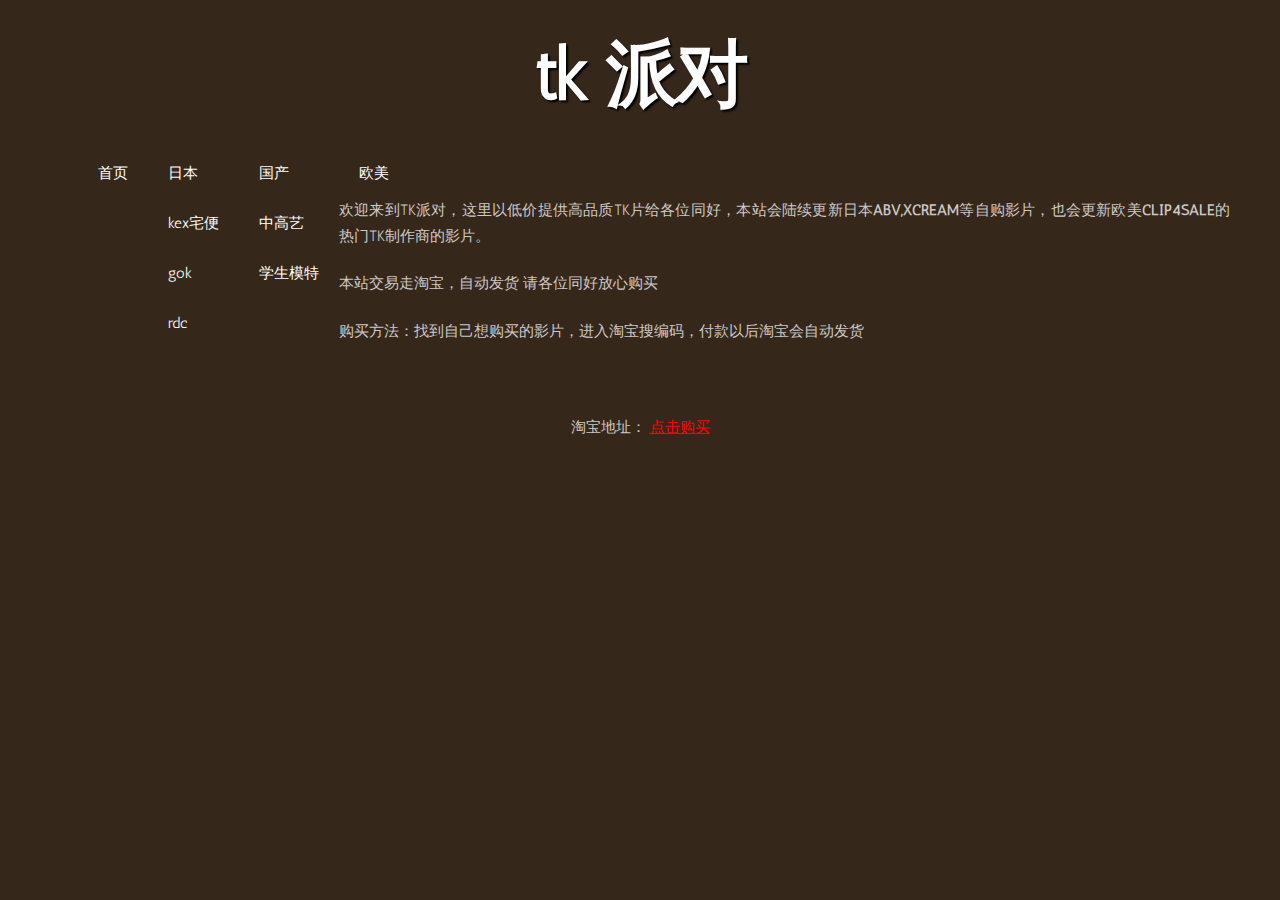
==== index.html @ 1cead256 "Add files via upload" ====
<!DOCTYPE html PUBLIC "-//W3C//DTD XHTML 1.0 Strict//EN" "http://www.w3.org/TR/xhtml1/DTD/xhtml1-strict.dtd">
<!--
	Folio by FWT
	www.freewebsitetemplat.es
	Photos by Fotogrph http://fotogrph.com/
	Released under the Creative Commons Attribution 3.0 License.
-->
<html xmlns="http://www.w3.org/1999/xhtml">
	<head>
		<meta http-equiv="content-type" content="text/html; charset=utf-8" />
		<meta name="description" content="" />
		<meta name="keywords" content="" />
		<title>TK Party</title>
		<link href="http://fonts.googleapis.com/css?family=Antic" rel="stylesheet" type="text/css" />
		<link rel="stylesheet" type="text/css" href="style.css" />
		
		<script type="text/javascript" src="js/jquery-1.7.1.min.js"></script>
		<script type="text/javascript" src="js/jquery.dropotron-1.0.js"></script>	
		<script type="text/javascript" src="js/jquery.slidertron-1.0.js"></script>
		<script type="text/javascript" src="js/jquery.poptrox-1.0.js"></script>
		
	</head>
	<body>
		<div id="outer">
		
			<div id="logo">
				<h1><a href="index.html">TK 派对 </a></h1>
			</div>
		
				
			<ul id="nav">
                
                <li> <a href = index.html>首页</a></li> 
				<li class="first active">
					<a href="index.html">日本</a>
                    <ul>
                        <li><a href = "japan/kex.html">kex宅便</a></li>
                         <li><a href = "japan/gok.html">gok</a></li>
                        <li><a href = "japan/rdc.html">rdc</a></li>
                    </ul>
                    
				</li>
				
				<li class="first active">
					<a href="index.html">国产</a>
                    <ul>
                        <li><a href = "high.html">中高艺</a></li>
                        <li><a href ="student.html">学生模特</a></li>
                    </ul>
			    </li>
                
                <li class="first active">
					<a href="index.html">欧美</a>
			    </li>
			</ul>


		<!-- ****************************************************************************************************************** -->

	
			
	
		<!-- ****************************************************************************************************************** -->			
            
            
            <p>欢迎来到TK派对，这里以低价提供高品质TK片给各位同好，本站会陆续更新日本<b>ABV,XCREAM</b>等自购影片，也会更新欧美<b>CLIP4SALE</b>的热门TK制作商的影片。</p>
            <p>本站交易走淘宝，自动发货 请各位同好放心购买</p>
            
            <p>购买方法：找到自己想购买的影片，进入淘宝搜编码，付款以后淘宝会自动发货</p>
				
           
			
		
		</div>
		<div id="copyright">
            淘宝地址： <a href="https://shop128330044.taobao.com/search.htm?spm=a1z10.1-c.w5002-11881127483.1.jpBBTn&search=y">点击购买</a>
		</div>
		
		<script type="text/javascript">
			$('#nav').dropotron();
		</script>	
		
			<script type="text/javascript">
				$('.gallery').poptrox({
					overlayColor: '#222222',
					overlayOpacity: 0.75,
					popupCloserText: 'Close',
					usePopupCaption: true,
					usePopupDefaultStyling: false
				});
			</script>

	</body>
</html>
---- style.css ----
/*
	Folio by FWT
	www.freewebsitetemplat.es
	Photos by Fotogrph http://fotogrph.com/
	Released under the Creative Commons Attribution 3.0 License.
*/

* {
	margin: 0;
	padding: 0;
}

a {
	text-decoration: underline;
	color: #53B4FD;
}

a:hover {
	text-decoration: none;
}

body {
	font-size: 11pt;
	line-height: 1.75em;
	background: #36271B url(images/bg.jpg);
	color: #CDC9C6;
	text-align: justify;
}

body,input {
	font-family: Antic, sans-serif;
}

br.clear {
	clear: both;
}

form {
	margin: 0;
	padding: 0;
}

h1,h2,h3,h4 {
	text-transform: lowercase;
}

h2 {
	font-size: 2.25em;
}

h2,h3,h4 {
	margin-bottom: 1em;
	font-family: Antic, sans-serif;
	color: #FFF;
}

h3 {
	font-size: 1.75em;
}

h4 {
	font-size: 1.5em;
}

img.left {
	float: left;
	margin: 8px 20px 20px 0;
}

img.top {
	margin: 8px 0 20px 0;
}

p {
	margin-bottom: 1.5em;
}

ul {
	margin-bottom: 1.5em;
	list-style: none;
}

ul h4 {
	margin-bottom: 0.35em;
}

#outer {
	margin: 0 auto;
	width: 1180px;
}

#banner {
	position: relative;
	padding: 0;
	height: 350px;
	width: 1180px;
	margin: 0;
	background: #000;
}

/* /////////////////////////////////////////////////////////////////////////// 
// Logo
/////////////////////////////////////////////////////////////////////////// */

	#logo {

		line-height: 68px;
		margin: 40px 0 0 0;
		
	}

	#logo a {
		text-decoration: none;
		color: #FFF;
	}

	#logo h1 {
		font-size: 5em;
		letter-spacing: -3px;
		text-shadow: 2px 2px 2px #000;
		font-family: Antic, sans-serif;
		text-align: center;
	}
	
/* /////////////////////////////////////////////////////////////////////////// 
// Nav
/////////////////////////////////////////////////////////////////////////// */

	#nav {
		padding: 0 28px;
		width: 1124px;
		height: 50px;
		line-height: 50px;
		margin: 40px 0 0 0;
		background: url(images/linkbg.jpg);
		font-family: Antic, sans-serif;
		list-style: none;
		border-radius: 10px 10px 0 0;
	}
			
			#nav > li
			{
				float: left;
				padding: 0;
				margin: 0;
			}

			#nav > li.active
			{
				background: url(images/linkbg2.jpg);
				color: #fff;
			}
			
			#nav > li a {
				color: #FFF;
				text-decoration: none;
				padding: 0 20px;
			}
			
			.dropotron li.opener
			{

			}
			
			.dropotron li.opener a 
			{
				background: url(images/arrow.png) no-repeat right center;
			}

			.dropotron li.opener li a 
			{
				background: none;
			}
			
			.dropotron
			{
				width: 180px;
				padding: 0px;
				color: #fff;
				list-style: none;
			}

			.dropotron a
			{
				padding: 0 20px;
				line-height: 50px;
				color: #FFF;
				text-decoration: none;
			}

			.dropotron li
			{
				padding: 0;
				margin: 0;
				background: url(images/linkbg2.jpg) repeat-x top left;
			}
			
			.dropotron li:hover, .dropotron li.active
			{
				background: url(images/linkbg.jpg) repeat-x top left;
			}	
	
	
		
#copyright {
	margin: 0 0 16px 0;
	padding: 48px 0 76px 0;
	text-align: center;
}

#copyright a {
	color: red;
}

/* /////////////////////////////////////////////////////////////////////////// 
// Gallery
/////////////////////////////////////////////////////////////////////////// */

	.gallery {
		list-style: none;
		margin: 0;
		padding: 0;
	}
	
	.gallery li {
		width: 260px;
		float: left;
		padding:17px;
		position: relative;
	}
	
	.gallery h3 {
		position: absolute;
		top: 190px;
		background: url(images/linkbg.jpg) repeat-x top left;
		padding: 5px;
		opacity: 0.85;
		width: 250px;
		text-align: center;
		border-radius: 0 0 10px 10px;
	}
	
	.gallery img {
		border-radius: 10px;
	}
	


.poptrox-popup
{
	background: #111111;
	border-radius: 8px;
	padding: 20px 20px 60px 20px;
	color: #aaaaaa;
}

	.poptrox-popup .closer
	{
		position: absolute;
		width: 80px;
		height: 30px;
		bottom: 15px;
		right: 20px;
		background: url(images/linkbg.jpg) repeat-x top left;
		color: #ffffff;
		text-align: center;
		text-decoration: none;
		outline: 0;
		border-radius: 8px;
		line-height: 30px;
		text-shadow: 0 1px 1px #003A6C;
	}

	.poptrox-popup .closer:hover
	{
		background: #2094E6;
	}

	.poptrox-popup .caption
	{
		position: absolute;
		bottom: 0;
		left: 0;
		height: 60px;
		line-height: 60px;
		padding: 0 20px 0 20px;
	}

#tao
{
    margin-left:1150px;
    position:fixed;
    
}

/* /////////////////////////////////////////////////////////////////////////// 
// Slider
/////////////////////////////////////////////////////////////////////////// */



/* CSS 代码 */ 
DIV.digg { 
PADDING-RIGHT: 3px; PADDING-LEFT: 3px; PADDING-BOTTOM: 3px;
 MARGIN: 3px; PADDING-TOP: 3px; TEXT-ALIGN: center 
} 
DIV.digg A { 
BORDER-RIGHT: #aaaadd 1px solid; PADDING-RIGHT: 5px; BORDER-TOP: #aaaadd 1px solid;
 PADDING-LEFT: 5px; PADDING-BOTTOM: 2px; MARGIN: 2px; 
BORDER-LEFT: #aaaadd 1px solid; COLOR: #000099; PADDING-TOP: 2px;
 BORDER-BOTTOM: #aaaadd 1px solid; TEXT-DECORATION: none 
} 
DIV.digg A:hover { 
BORDER-RIGHT: #000099 1px solid; BORDER-TOP: #000099 1px solid;
 BORDER-LEFT: #000099 1px solid; COLOR: #000; BORDER-BOTTOM: #000099 1px solid 
} 
DIV.digg A:active { 
BORDER-RIGHT: #000099 1px solid; BORDER-TOP: #000099 1px solid;
 BORDER-LEFT: #000099 1px solid; COLOR: #000; BORDER-BOTTOM: #000099 1px solid 
} 
DIV.digg SPAN.current { 
BORDER-RIGHT: #000099 1px solid; PADDING-RIGHT: 5px;
 BORDER-TOP: #000099 1px solid; PADDING-LEFT: 5px; FONT-WEIGHT: bold;
 PADDING-BOTTOM: 2px; MARGIN: 2px; BORDER-LEFT: #000099 1px solid;
 COLOR: #fff; PADDING-TOP: 2px; BORDER-BOTTOM: #000099 1px solid; BACKGROUND-COLOR: #000099 
} 
DIV.digg SPAN.disabled { 
BORDER-RIGHT: #eee 1px solid; PADDING-RIGHT: 5px; BORDER-TOP: #eee 1px solid;
 PADDING-LEFT: 5px; PADDING-BOTTOM: 2px; MARGIN: 2px;
 BORDER-LEFT: #eee 1px solid; COLOR: #ddd; PADDING-TOP: 2px;
 BORDER-BOTTOM: #eee 1px solid 
}
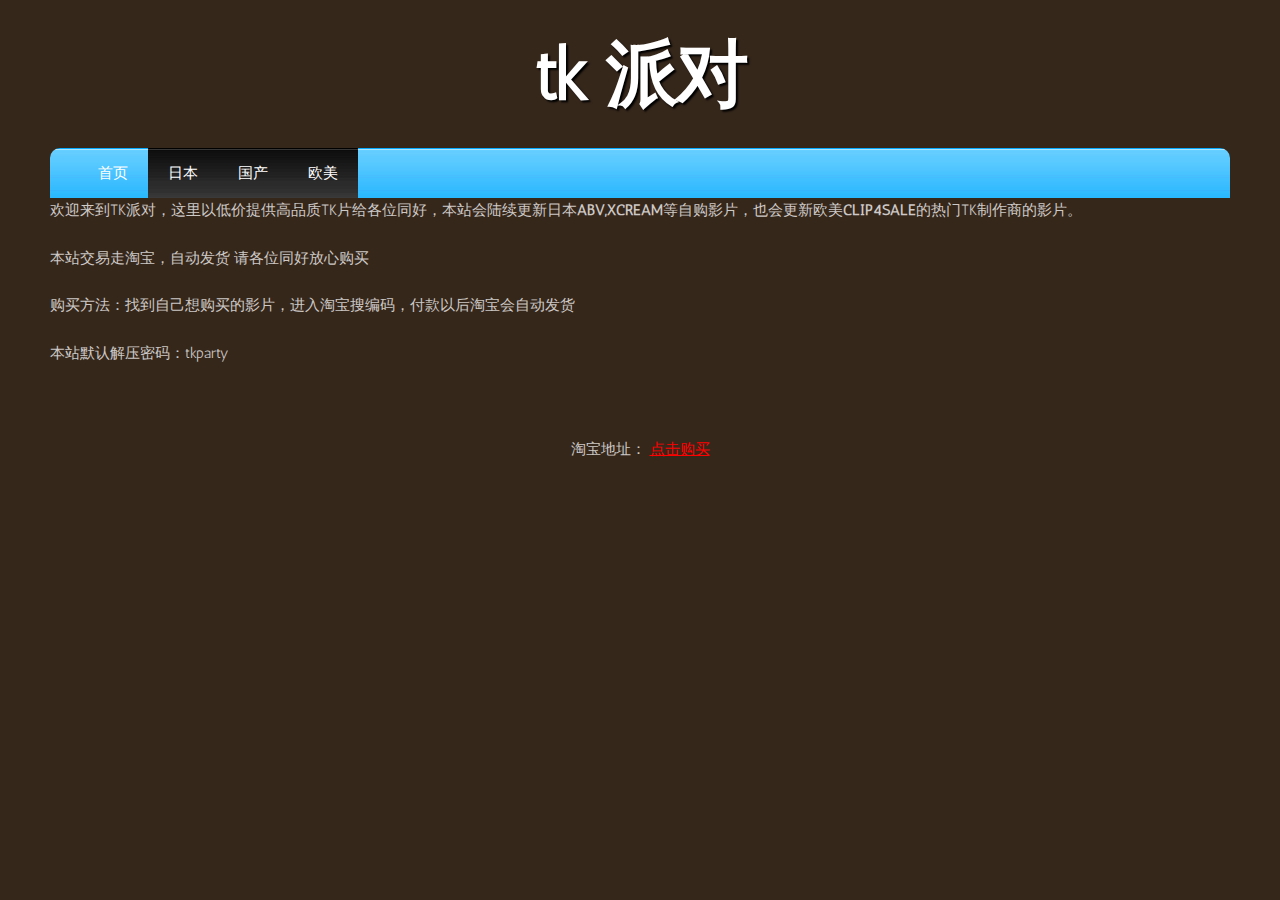
==== commit b3eb2918: "Update index.html" ====
--- a/index.html
+++ b/index.html
@@ -67,7 +67,7 @@
             <p>本站交易走淘宝，自动发货 请各位同好放心购买</p>
             
             <p>购买方法：找到自己想购买的影片，进入淘宝搜编码，付款以后淘宝会自动发货</p>
-				
+	    <p>本站默认解压密码：tkparty</p>		
            
 			
 		
@@ -91,4 +91,4 @@
 			</script>
 
 	</body>
-</html>+</html>
